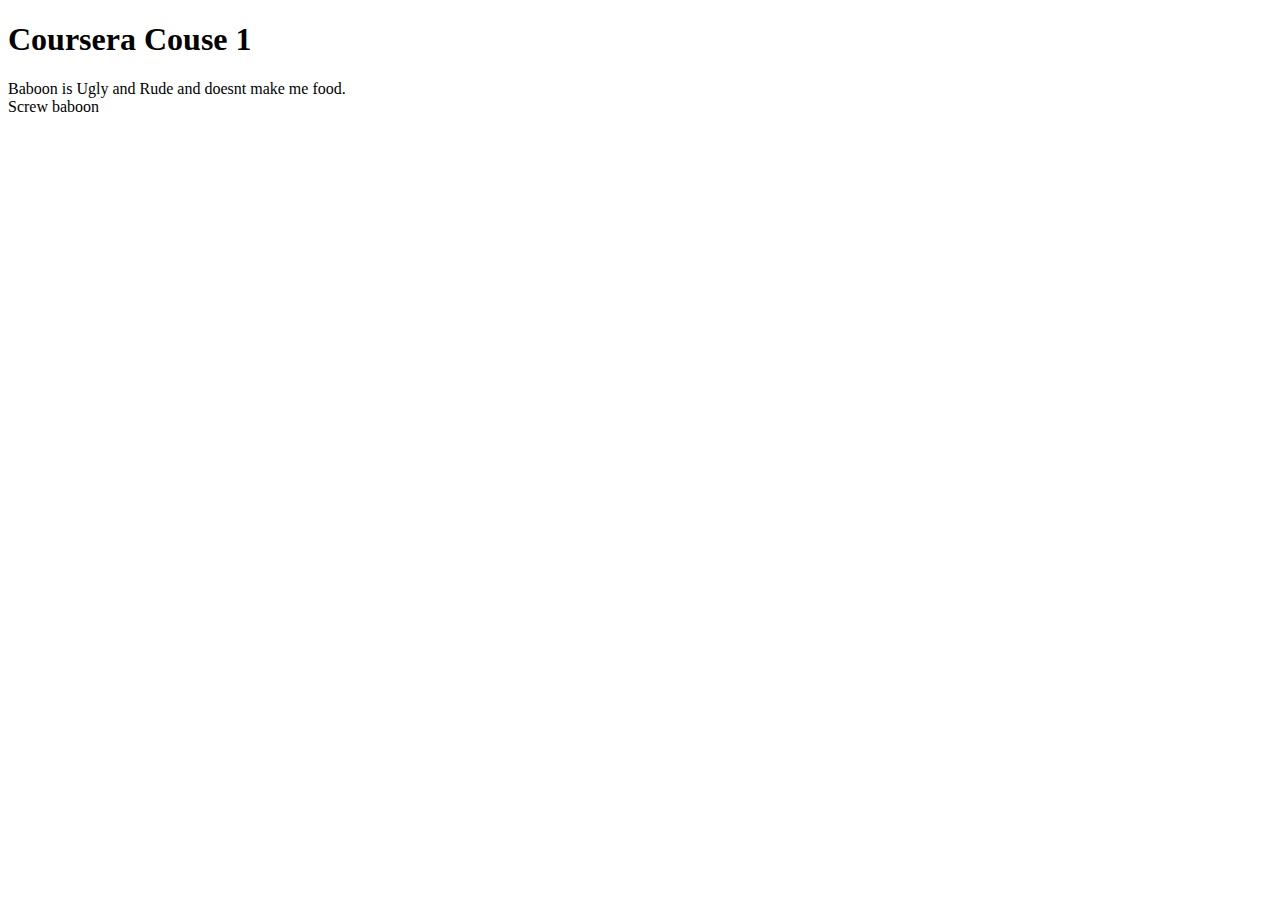
==== Website works/Coursera Web Development Course/Course 1 HTML/Week 1/index.html @ 03d86765 "Add files via upload" ====
<!DOCTYPE html>
<html lang="en">
<head>
    <meta charset="UTF-8">
    <meta http-equiv="X-UA-Compatible" content="IE=edge">
    <meta name="viewport" content="width=device-width, initial-scale=1.0">
    <title>Document</title>
</head>
<body>
    <h1>Coursera Couse 1</h1>
    <p>Baboon is Ugly and Rude and doesnt make me food.
        <br>
        Screw baboon
    </p>

</body>
</html>
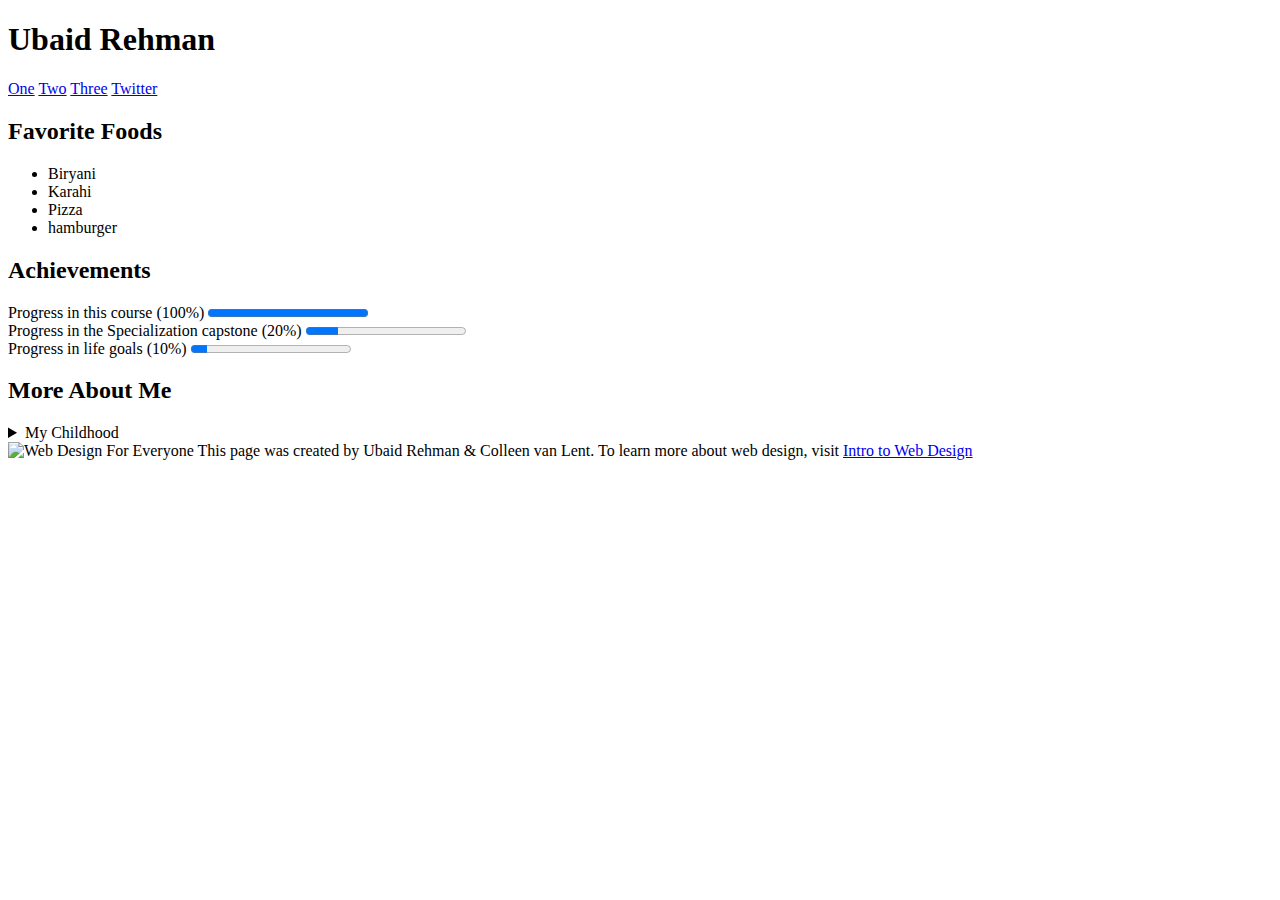
==== commit fedc6738: "Add files via upload" ====
--- a/Website works/Coursera Web Development Course/Course 1 HTML/Week 1/index.html
+++ b/Website works/Coursera Web Development Course/Course 1 HTML/Week 1/index.html
@@ -2,16 +2,49 @@
 <html lang="en">
 <head>
     <meta charset="UTF-8">
-    <meta http-equiv="X-UA-Compatible" content="IE=edge">
-    <meta name="viewport" content="width=device-width, initial-scale=1.0">
-    <title>Document</title>
+    <title>Final Project</title>
 </head>
 <body>
-    <h1>Coursera Couse 1</h1>
-    <p>Baboon is Ugly and Rude and doesnt make me food.
+    <header>
+        <h1>Ubaid Rehman</h1>
+        <nav>
+            <a href = "http://www.gmail.com">One</a>
+            <a href = "http://www.facebook.com">Two</a>
+            <a href = "http://www.google.com">Three</a>
+            <a href = "https://twitter.com/">Twitter</a><br>
+    </nav>
+    </header>
+    <section>
+        <h2>Favorite Foods</h2>
+        <ul>
+            <li>Biryani</li>
+            <li>Karahi</li>
+            <li>Pizza</li>
+            <li>hamburger</li>
+        </ul>
+    </section>
+    <section>
+        <h2>Achievements</h2>
+        Progress in this course (100%)
+        <progress value="100" max="100"></progress>
         <br>
-        Screw baboon
-    </p>
-
+        Progress in the Specialization capstone (20%)
+        <progress value="20" max="100"></progress>
+        <br>
+        Progress in life goals (10%)
+        <progress value="10" max="100"></progress>
+    </section>
+    <section>
+        <h2>More About Me</h2>
+        <details>
+            <summary>My Childhood</summary>I grew up in Islamabad. I have travelled abroad only once to UAE.
+        </details>
+    </section>
+    <footer>
+        <img src="http://www.intro-webdesign.com/images/newlogo.png" alt="Web Design For Everyone">
+        This page was created by Ubaid Rehman &amp; Colleen van Lent.
+        To learn more about web design, visit
+        <a href="http://www.intro-webdesign.com/">Intro to Web Design</a>
+    </footer>
 </body>
 </html>